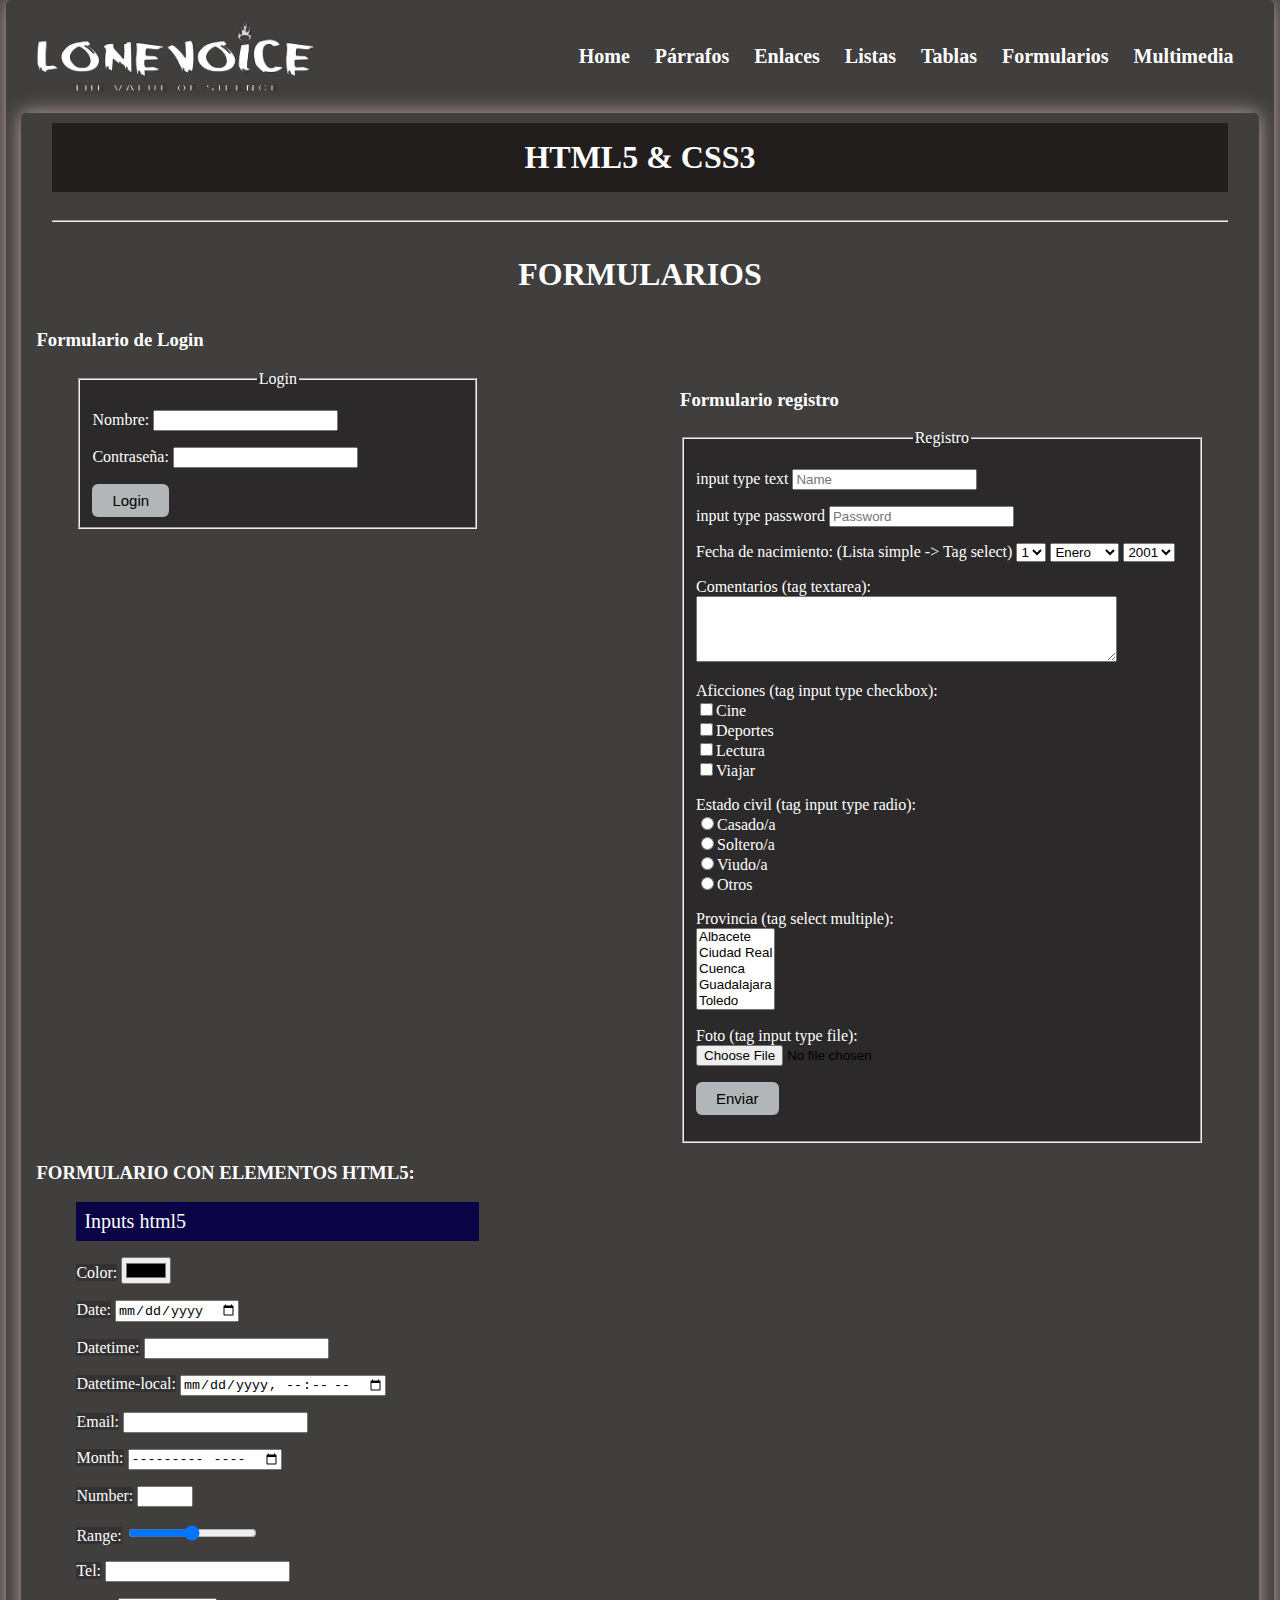
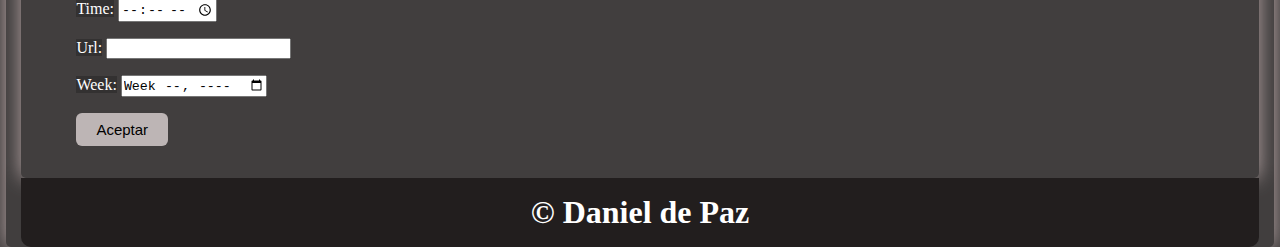
==== formularios.html @ 5f7b1f2e "final" ====
<!DOCTYPE html>
<html lang="en">

<head>
    <meta charset="UTF-8">
    <meta name="viewport" content="width=device-width, initial-scale=1.0">
    <title>Curso HTML5-CSS3</title>
    <link rel="stylesheet" href="css/style.css">
</head>

<body style="background-color: #413e3e;">
    <div class="container shadow">
        <header>
            <div class="row align-items-center">
                <div class="col-3"><img src="img/LONEVOICE.png" alt="logo" width="280"></div>
                <div class="col-9">
                    <span id="btnmenu" onclick="opendrawer()">&#9776;</span>
                    <nav id="menu">
                        <ul class="text-right">
                            <li>
                                <a href="index.html">
                                    <strong>Home</strong>
                                </a>
                            </li>
                            <li>
                                <a href="parrafos.html">
                                    <strong>Párrafos</strong>
                                </a>
                            </li>
                            <li>
                                <a href="enlaces.html">
                                    <strong>Enlaces</strong>
                                </a>
                            </li>
                            <li>
                                <a href="listas.html">
                                    <strong>Listas</strong>
                                </a>
                            </li>
                            <li>
                                <a href="tablas.html">
                                    <strong>Tablas</strong>
                                </a>
                            </li>
                            <li>
                                <a href="formularios.html">
                                    <strong>Formularios</strong>
                                </a>
                            </li>
                            <li>
                                <a href="multimedia.html">
                                    <strong>Multimedia</strong>
                                </a>
                            </li>
                        </ul>
                    </nav>
                </div>
            </div>
        </header>
        <main class="shadow">
            <div class="px-3">
                <h1 class="text-center bg-azul-o text-white py-3">HTML5 & CSS3</h1>
            </div>
            <div class="px-3">
                <hr>
            </div>
            <div class="py-3">
                <div id="formularios">
                    <h1 class="text-center">FORMULARIOS</h1><br>
                    <h3>Formulario de Login</h3>
                    <form action="page.php" method="post" class="form-login" style="float: left;">
                        <fieldset class="fieldset1">
                            <Legend align="center">Login</Legend>
                            <p>
                                Nombre: <input type="name" name="Nombre">
                            </p>
                            <p>
                                Contraseña: <input type="password" name="Contraseña">
                            </p>
                            <input type="submit" value="Login" class="btn btn-blue">
                        </fieldset>
                    </form>
                    <form action="kk.php" method="post" class="form-registro" style="float: right;">
                        <h3>Formulario registro</h3>
                        <fieldset>
                            <legend align="center">Registro</legend>
                            <p>
                                <label for>input type text</label>
                                <input type="text" name="nombre" id placeholder="Name">
                            </p>
                            <p>
                                <label for>input type password</label>
                                <input type="password" name="Clave" id placeholder="Password">
                            </p>
                            <p>
                                Fecha de nacimiento: (Lista simple -> Tag select)
                                <select name="dia" id>
                                    <option value="1">1</option>
                                    <option value="2">2</option>
                                    <option value="3">3</option>
                                </select>
                                <select name="mes" id>
                                    <option value="1">Enero</option>
                                    <option value="2">Febrero</option>
                                    <option value="3">Marzo</option>
                                    <option value="4">Abril</option>
                                </select>
                                <select name="anio" id>
                                    <option value="1">2001</option>
                                    <option value="2">2002</option>
                                    <option value="3">2003</option>
                                    <option value="4">2004</option>
                                    <option value="5">2005</option>
                                </select>
                            </p>
                            <p>
                                Comentarios (tag textarea):
                                <br>
                                <textarea name="comentarios" id cols="50" rows="4"></textarea>
                            </p>
                            <p>
                                Aficciones (tag input type checkbox):
                                <br>
                                <input type="checkbox" name="Cine" id>Cine <br>
                                <input type="checkbox" name="Deportes" id>Deportes <br>
                                <input type="checkbox" name="Lectura" id>Lectura <br>
                                <input type="checkbox" name="Viajar" id>Viajar <br>
                            </p>
                            <p>
                                Estado civil (tag input type radio):
                                <br>
                                <input type="radio" name="Casado" id>Casado/a <br>
                                <input type="radio" name="Soltero" id>Soltero/a <br>
                                <input type="radio" name="Viudo" id>Viudo/a <br>
                                <input type="radio" name="Otros" id>Otros <br>
                            </p>
                            <p>
                                Provincia (tag select multiple):
                                <br>
                                <select name="provincia" id multiple size="5">
                                    <option value="1" style="color: black;">Albacete</option>
                                    <option value="2" style="color: black;">Ciudad Real</option>
                                    <option value="3" style="color: black;">Cuenca</option>
                                    <option value="4" style="color: black;">Guadalajara</option>
                                    <option value="5" style="color: black;">Toledo</option>
                                </select>
                            </p>
                            <p>
                                Foto (tag input type file):
                                <br>
                                <input type="file" name="foto" id>
                            </p>
                            <p>
                                <input type="submit" value="Enviar" class="btn btn-blue">
                            </p>
                        </fieldset>
                    </form>
                    <div style="clear: both;"></div>
                    <h3>FORMULARIO CON ELEMENTOS HTML5:</h3>
                    <form action="kk.php" method="post" class="form-htm15">
                        <legend>Inputs html5</legend>
                        <p>
                            <label for>Color:</label>
                            <input type="color" name="color" id>
                        </p>
                        <p>
                            <label for>Date:</label>
                            <input type="date" name="date" id style="color: black;">
                        </p>
                        <p>
                            <label for>Datetime:</label>
                            <input type="datetime" name="datetime" id style="color: black;">
                        </p>
                        <p>
                            <label for>Datetime-local:</label>
                            <input type="datetime-local" name="datetime-local" id style="color: black;">
                        </p>
                        <p>
                            <label for>Email:</label>
                            <input type="email" name="email" id style="color: black;">
                        </p>
                        <p>
                            <label for>Month:</label>
                            <input type="month" name="month" id style="color: black;">
                        </p>
                        <p>
                            <label for>Number:</label>
                            <input type="number" name="number" id step="2" min="10" max="30" style="color: black;">
                        </p>
                        <p>
                            <label for>Range:</label>
                            <input type="range" name="range" id step="2" min="10" max="30" style="color: black;">
                        </p>
                        <p>
                            <label for>Tel:</label>
                            <input type="tel" name="tel" id style="color: black;">
                        </p>
                        <p>
                            <label for>Time:</label>
                            <input type="time" name="time" id style="color: black;">
                        </p>
                        <p>
                            <label for>Url:</label>
                            <input type="url" name="url" id style="color: black;">
                        </p>
                        <p>
                            <label for>Week:</label>
                            <input type="week" name="week" id style="color: black;">
                        </p>
                        <p>
                            <input type="submit" value="Aceptar" id class="btn btn-red">
                        </p>
                    </form>
                </div>

            </div>
        </main>
        <footer>
            <h1 class="bg-azul-o text-center text-white py-3">&copy; Daniel de Paz</h1>
        </footer>
    </div>
    <script>
        function opendrawer() {
            document.getElementById('menu').style.display = 'block';
            document.getElementById('menu').style.witdh = '100%';
        }
    </script>
</body>

</html>
---- css/style.css ----
body {
    margin: 0;
}

* {
    box-sizing: border-box;
    color: rgb(255, 255, 255);
}

/* For desktop: */
.container {
    width: 99%;
    margin: 0 auto;
}

/* For mobile: */
@media screen and (max-width: 1000px) {
    .container {
        width: 100%;
    }
}

/* For desktop: */
.row {
    display: flex;
    justify-content: space-between;
    align-items: center;
}

/* For mobile: */
@media screen and (max-width: 1000px) {
    .row {
        flex-wrap: wrap;
    }
}

.justify-content-between {
    justify-content: space-between;
}

.align-items-center {
    align-items: center;
}

/* For desktop: */
.col-1 {
    width: 8.33%;
}

.col-2 {
    width: 16.66%;
}

.col-3 {
    width: 15%;
}

.col-4 {
    width: 33.33%;
}

.col-5 {
    width: 41.66%;
}

.col-6 {
    width: 50%;
}

.col-7 {
    width: 58.33%;
}

.col-8 {
    width: 66.66%;
}

.col-9 {
    width: 75%;
}

.col-10 {
    width: 83.33%;
}

.col-11 {
    width: 91.66%;
}

.col-12 {
    width: 100%;
}

/* For mobile: */
@media only screen and (max-width: 1000px) {
    [class*="col-"] {
        width: 100%;
    }
}

/* For desktop: */
[class*="col-"] {
    padding: 15px;
}

.shadow {
    box-shadow: 0 0 20px rgb(184, 167, 167);
    border-radius: 5px;
    padding: 0 15px;
}

.img-shadow {
    box-shadow: 0 0 20px rgb(0, 0, 0);
    border-radius: 5px;
    margin-bottom: 30px;
}

nav ul {
    padding: 0;
    margin: 0;
    list-style-type: none;
}

nav li {
    display: inline;
    padding: 10px;
    font-size: 20px;
}

/* For mobile: */
@media screen and (max-width: 1000px) {
    nav li {
        display: flex;
        justify-content: center;
        font-size: 30px;
    }

    nav ul {
        background-color: rgb(231, 219, 219);
    }
}

nav li a {
    color: rgb(0, 0, 0);
}

nav li:hover {
    background-color: rgb(110, 104, 104);
}

.text-right {
    text-align: right;
}

a {
    text-decoration: none;
}

.text-center {
    text-align: center;
    color: white;
}

.py-3 {
    padding: 16px 0;
}

.px-3 {
    padding: 10px 16px;
}

.p-3 {
    padding: 16px;
}

.bg-azul-o {
    background-color: rgb(34, 30, 30);
}

.bg-azul-c {
    background-color: rgb(240, 249, 252);
}

.text-white {
    color: white;
}

footer h1 {
    border-bottom-left-radius: 10px;
}

footer h1 {
    border-bottom-right-radius: 10px;
}

h1 {
    margin: 0;
}

#btnmenu {
    font-size: 40px;
    display: none;
}

/* For mobile: */
@media screen and (max-width: 1000px) {
    #btnmenu {
        display: inline;
        justify-content: center;
    }

    #menu {
        display: none;
    }
}

@media screen and (max-width: 1600px) and (min-width: 1000px) {
    #menu {
        display: block;
    }
}

#home {
    text-align: center;
}

#enlaces {
    text-align: center;
}

.btns a {
    color: black;
    text-transform: uppercase;
}

#listas h2 {
    text-decoration: underline;
}

#listaoc ol {
    list-style-type: upper-alpha;
}

#listaoc ol ol {
    list-style-type: upper-roman;
}

#listaotc ol {
    list-style-type: lower-alpha;
}

#listaotc ol ol {
    list-style-type: lower-roman;
}

#listaotc ol ol ol {
    list-style-type: upper-roman;
}

#listadtc ul ul {
    list-style-image: url(../img/estrella2.png);
}

#listadtc ul ul ul {
    list-style-image: none;
    list-style-type: square;
}

dt {
    background-color: rgb(189, 51, 51);
    color: white;
    font-size: 20px;
    display: inline;
}

dd {
    padding: 10px 0;
}

.table {
    text-align: center;
    margin: 0 auto;
    background-color: #f0f0f0;
    font-family: Cambria, Cochin, Georgia, Times, 'Times New Roman', serif;
}

.table th {
    color: white;
}

.table td {
    color: black;
}

.fondo_lm {
    background-color: #f7cbc9;
}

.fondo_ing {
    background-color: #7bb1eb;
}

.fondo_prog {
    background-color: #b37c7a;
}

.fondo_fol {
    background-color: #837fbb;
}

.fondo_bdd {
    background-color: #d4d1fb;
}

.fondo_ende {
    background-color: #b2b46f;
    ;
}

.fondo_sisi {
    background-color: #a2db9d;
}

.tabla {
    text-align: center;
    margin: 0 auto;
}

.tabla th {
    background: #08003f;
    color: white;
    padding: 5px 0;
}

.tabla td {
    padding: 5px 55px;
    background: #ffffff;
    color: black;
}

.tabla2 {
    text-align: center;
    background: white;
}

.tabla2 td {
    color: black;
}

.tabla2 th {
    color: black;
}

.tablacomb td {
    background: white;
    color: black;
}

.tablacomb th {
    background: white;
    color: black;
}

.tabla3 th {
    background-color: #7fffd4;
    color: black;
}

.tabla3 tr:nth-child(odd) td {
    background-color: #7fffd4;
    color: black;
}

.tabla3 tr:nth-child(even) td {
    background-color: #d0dbf8;
    color: black;
}

form.form-login {
    width: 40%;
    padding: 0 40px;
}

form.form-registro {
    width: 50%;
    padding: 0 40px;
}

.fieldset1 {
    background-color: #2b2929;
}

.btn {
    border: 0;
    padding: 8px 20px;
    border-radius: 6px;
    font-size: 15px;
}

.btn-blue {
    background-color: #b2b6b8;
    color: white;
}

.form-login input {
    color: black;
}

.form-registro fieldset {
    background-color: #2b2929;
}

.form-registro input {
    color: black;
}

.form-registro select {
    color: black;
}

.form-registro textarea {
    color: black;
}

form.form-htm15 {
    width: 40%;
    padding: 0 40px;
}

form.form-htm15 legend {
    background-color: #0a0346;
    color: white;
    padding: 8px;
    font-size: 20px;
}

form.form-htm15 fieldset {
    padding: 0 30px;
    background-color: #2b2929;
}

form.form-htm15 label {
    background-color: #333131;
    color: rgb(255, 255, 255);
}

.btn-red {
    background-color: #bdb5b5;
    color: rgb(0, 0, 0);
}

.video1 {
    display: block;
    border-width: 6px;
    border-style: groove;
    border-color: #221e1e;
}

.embed-container {
    position: relative;
    padding-bottom: 56.25%;
    height: 0;
    overflow: hidden;
    border-width: 6px;
    border-style: groove;
    border-color: #221e1e;
}

.embed-container iframe {
    position: absolute;
    top: 0;
    left: 0;
    width: 100%;
    height: 100%;
}
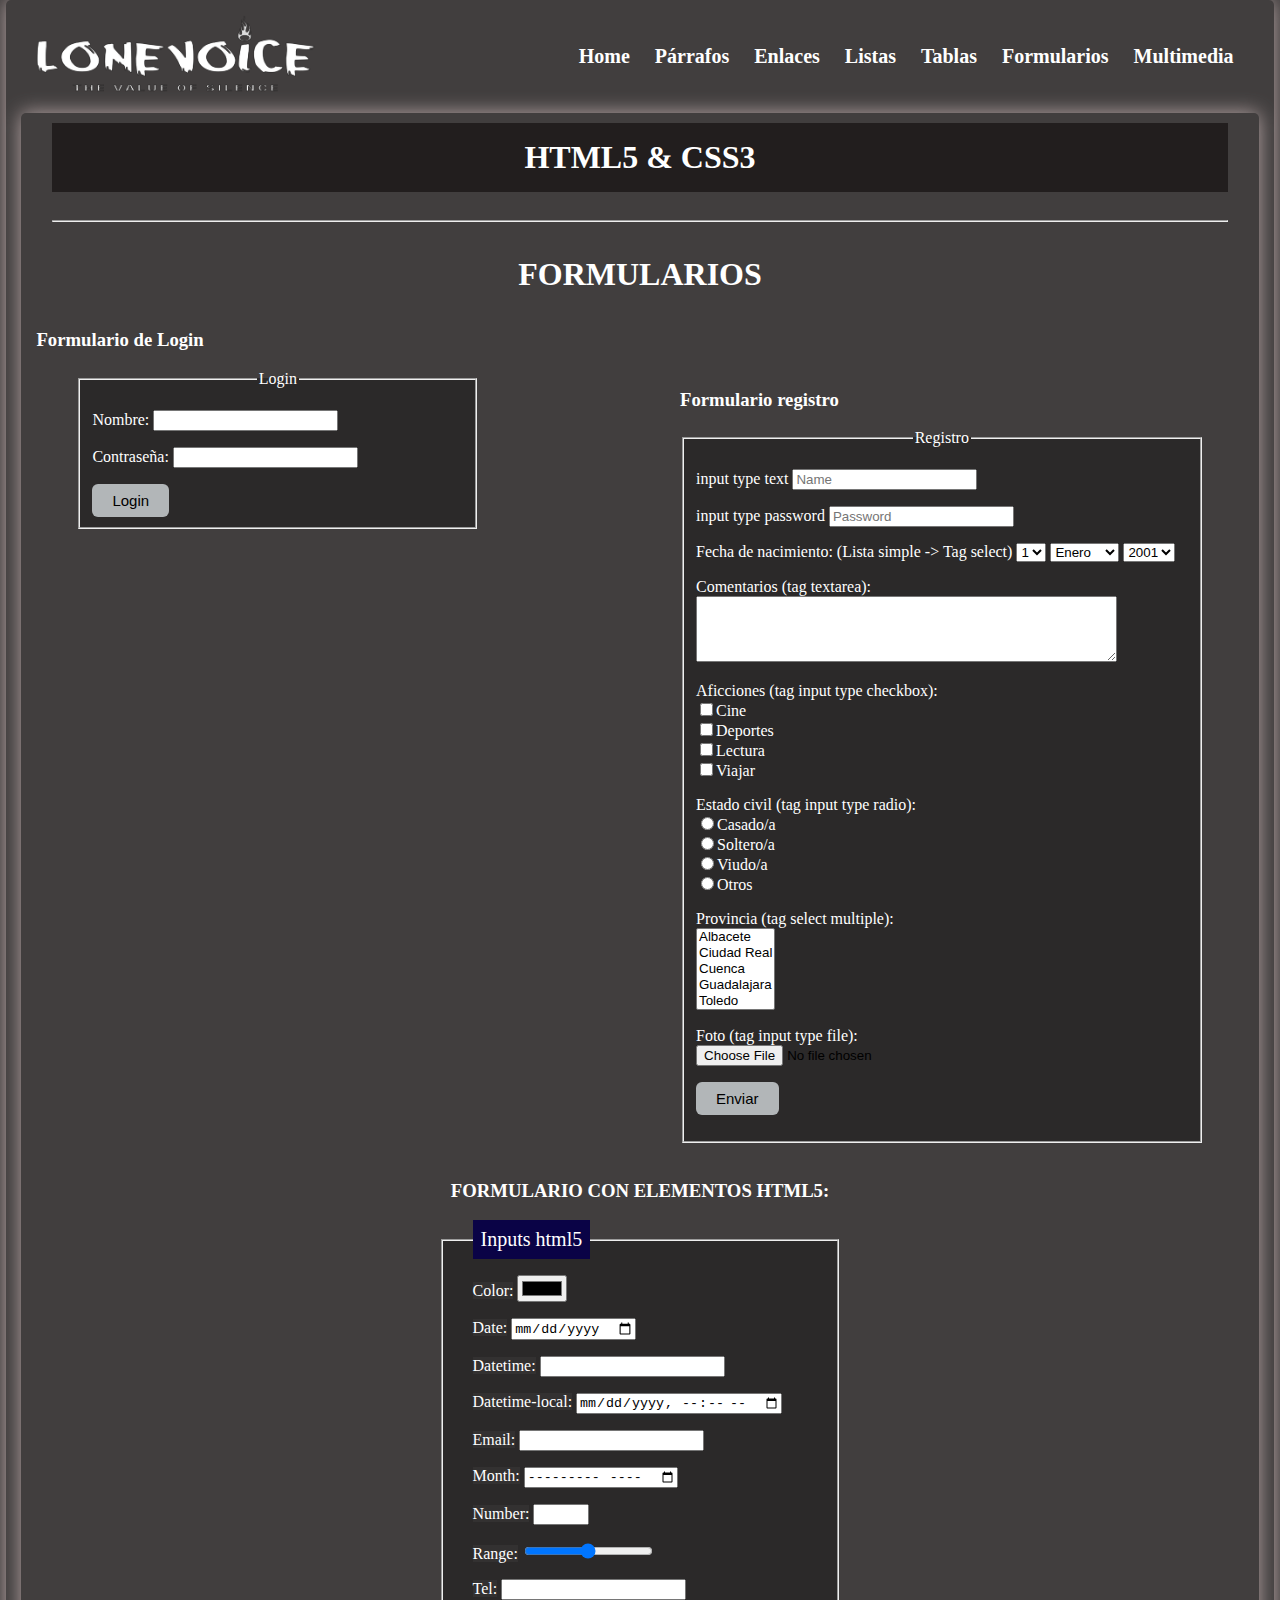
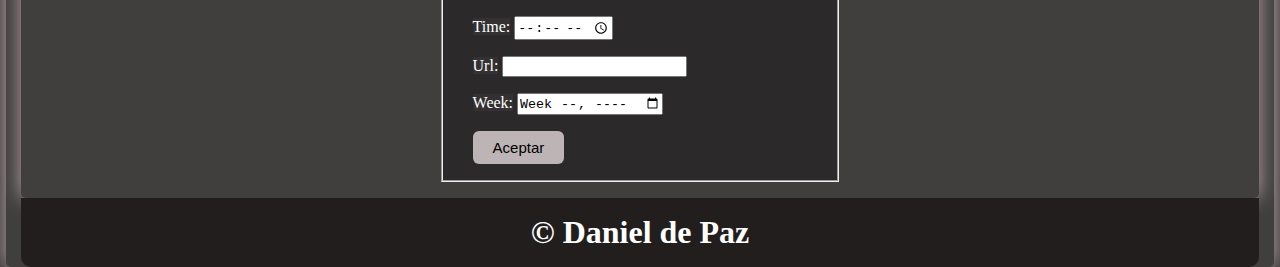
==== commit d511f19f: "Audio añadido en la sección "multimedia"" ====
--- a/formularios.html
+++ b/formularios.html
@@ -155,62 +155,68 @@
                             </p>
                         </fieldset>
                     </form>
-                    <div style="clear: both;"></div>
-                    <h3>FORMULARIO CON ELEMENTOS HTML5:</h3>
-                    <form action="kk.php" method="post" class="form-htm15">
-                        <legend>Inputs html5</legend>
-                        <p>
-                            <label for>Color:</label>
-                            <input type="color" name="color" id>
-                        </p>
-                        <p>
-                            <label for>Date:</label>
-                            <input type="date" name="date" id style="color: black;">
-                        </p>
-                        <p>
-                            <label for>Datetime:</label>
-                            <input type="datetime" name="datetime" id style="color: black;">
-                        </p>
-                        <p>
-                            <label for>Datetime-local:</label>
-                            <input type="datetime-local" name="datetime-local" id style="color: black;">
-                        </p>
-                        <p>
-                            <label for>Email:</label>
-                            <input type="email" name="email" id style="color: black;">
-                        </p>
-                        <p>
-                            <label for>Month:</label>
-                            <input type="month" name="month" id style="color: black;">
-                        </p>
-                        <p>
-                            <label for>Number:</label>
-                            <input type="number" name="number" id step="2" min="10" max="30" style="color: black;">
-                        </p>
-                        <p>
-                            <label for>Range:</label>
-                            <input type="range" name="range" id step="2" min="10" max="30" style="color: black;">
-                        </p>
-                        <p>
-                            <label for>Tel:</label>
-                            <input type="tel" name="tel" id style="color: black;">
-                        </p>
-                        <p>
-                            <label for>Time:</label>
-                            <input type="time" name="time" id style="color: black;">
-                        </p>
-                        <p>
-                            <label for>Url:</label>
-                            <input type="url" name="url" id style="color: black;">
-                        </p>
-                        <p>
-                            <label for>Week:</label>
-                            <input type="week" name="week" id style="color: black;">
-                        </p>
-                        <p>
-                            <input type="submit" value="Aceptar" id class="btn btn-red">
-                        </p>
-                    </form>
+                    <div style="clear: both;"></div> <br>
+                    <div>
+                        <h3 class="text-center">FORMULARIO CON ELEMENTOS HTML5:</h3>
+                        <form action="kk.php" method="post" class="form-htm15">
+                            <fieldset>
+                                <legend>Inputs html5</legend>
+                                <p>
+                                    <label for>Color:</label>
+                                    <input type="color" name="color" id>
+                                </p>
+                                <p>
+                                    <label for>Date:</label>
+                                    <input type="date" name="date" id style="color: black;">
+                                </p>
+                                <p>
+                                    <label for>Datetime:</label>
+                                    <input type="datetime" name="datetime" id style="color: black;">
+                                </p>
+                                <p>
+                                    <label for>Datetime-local:</label>
+                                    <input type="datetime-local" name="datetime-local" id style="color: black;">
+                                </p>
+                                <p>
+                                    <label for>Email:</label>
+                                    <input type="email" name="email" id style="color: black;">
+                                </p>
+                                <p>
+                                    <label for>Month:</label>
+                                    <input type="month" name="month" id style="color: black;">
+                                </p>
+                                <p>
+                                    <label for>Number:</label>
+                                    <input type="number" name="number" id step="2" min="10" max="30"
+                                        style="color: black;">
+                                </p>
+                                <p>
+                                    <label for>Range:</label>
+                                    <input type="range" name="range" id step="2" min="10" max="30"
+                                        style="color: black;">
+                                </p>
+                                <p>
+                                    <label for>Tel:</label>
+                                    <input type="tel" name="tel" id style="color: black;">
+                                </p>
+                                <p>
+                                    <label for>Time:</label>
+                                    <input type="time" name="time" id style="color: black;">
+                                </p>
+                                <p>
+                                    <label for>Url:</label>
+                                    <input type="url" name="url" id style="color: black;">
+                                </p>
+                                <p>
+                                    <label for>Week:</label>
+                                    <input type="week" name="week" id style="color: black;">
+                                </p>
+                                <p>
+                                    <input type="submit" value="Aceptar" id class="btn btn-red">
+                                </p>
+                            </fieldset>
+                        </form>
+                    </div>
                 </div>
 
             </div>
--- a/css/style.css
+++ b/css/style.css
@@ -402,6 +402,15 @@
     color: white;
 }
 
+form.form-htm15 {
+    width: 40%;
+    margin: 0 auto;
+    padding: 0 40px;
+    flex-direction: column;
+    justify-content: center;
+    align-items: center;
+}
+
 .form-login input {
     color: black;
 }
@@ -420,11 +429,6 @@
 
 .form-registro textarea {
     color: black;
-}
-
-form.form-htm15 {
-    width: 40%;
-    padding: 0 40px;
 }
 
 form.form-htm15 legend {
